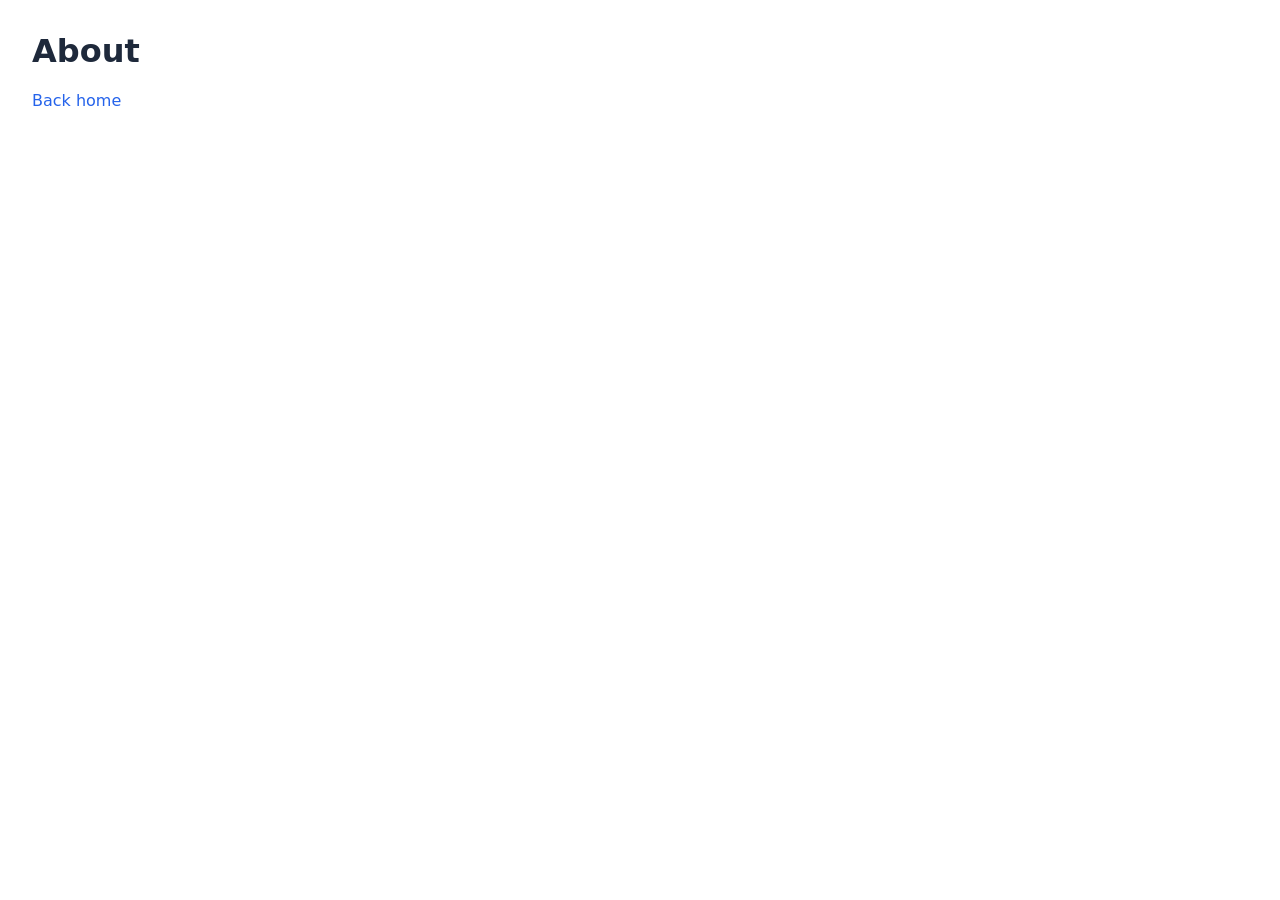
==== about/index.html @ a0675ecf "Initial commit" ====
<!doctype html>
<html>
  <head>
    <meta charset="utf-8" />
    <meta name="viewport" content="width=device-width, initial-scale=1" />
    <meta name="color-scheme" content="light dark" />
    <title>About</title>
    <link rel="icon" href="/assets/favicon.svg" type="image/svg+xml">
    <link rel="stylesheet" href="/assets/css/styles.css">
  </head>
  <body>
    <h1>About</h1>
    <p><a href="/">Back home</a></p>
  </body>
</html>
---- assets/css/styles.css ----
:root {
  color-scheme: light dark;
  --color-bg: #ffffff;
  --color-text: #1e293b;
  --color-muted: #64748b;
  --color-accent: #2563eb;
  --color-border: #e2e8f0;
}

@media (prefers-color-scheme: dark) {
  :root {
    --color-bg: #0f172a;
    --color-text: #e2e8f0;
    --color-muted: #94a3b8;
    --color-accent: #60a5fa;
    --color-border: #1e293b;
  }
}

body {
  font-family: system-ui, sans-serif;
  margin: 2rem;
  background-color: var(--color-bg);
  color: var(--color-text);
}

a {
  text-decoration: none;
  color: var(--color-accent);
}
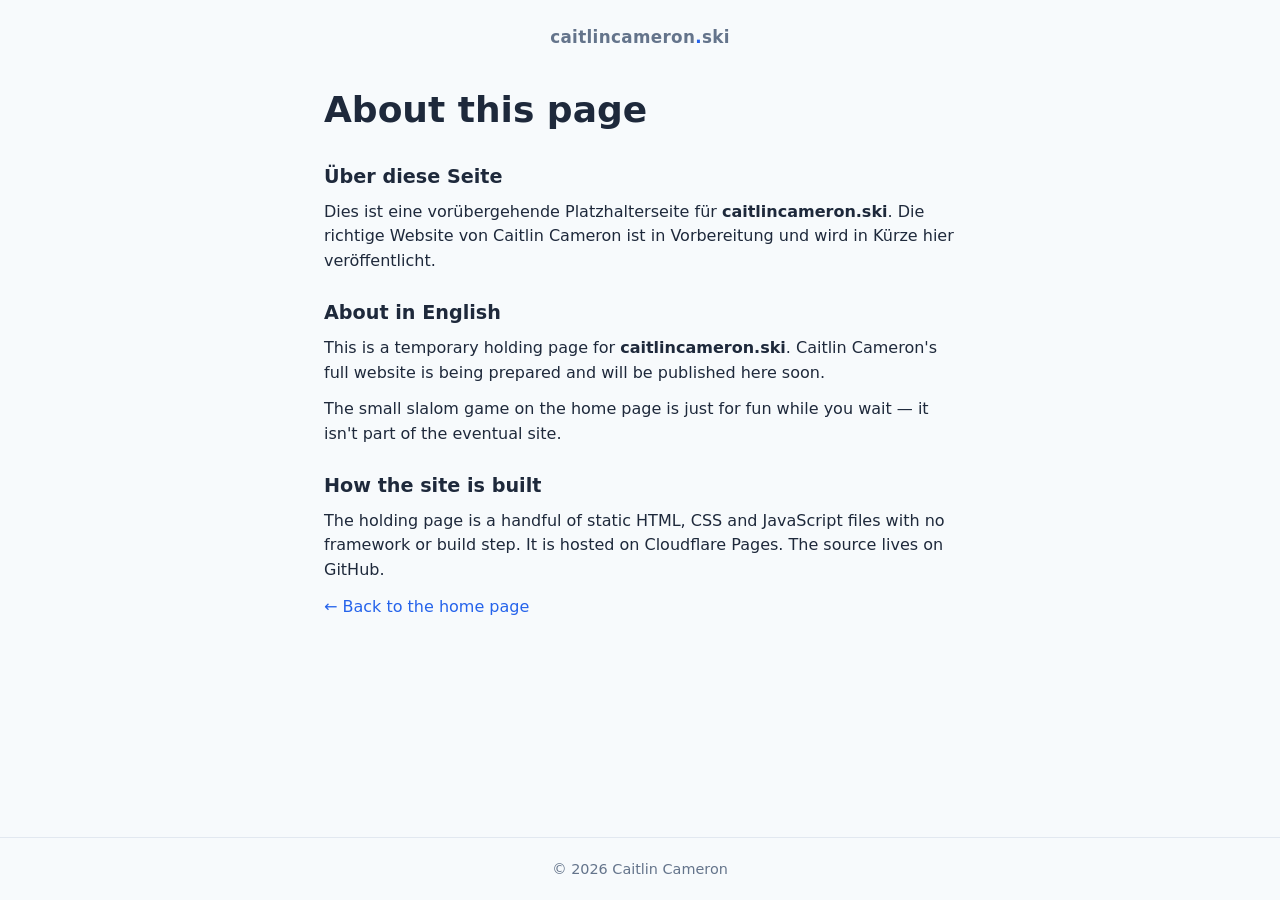
==== commit 85df497c: "Build holding site with bilingual notice and slalom mini-game Adds the initial caitlincameron.ski ho" ====
--- a/about/index.html
+++ b/about/index.html
@@ -1,15 +1,68 @@
 <!doctype html>
-<html>
+<html lang="en">
   <head>
     <meta charset="utf-8" />
     <meta name="viewport" content="width=device-width, initial-scale=1" />
     <meta name="color-scheme" content="light dark" />
-    <title>About</title>
-    <link rel="icon" href="/assets/favicon.svg" type="image/svg+xml">
-    <link rel="stylesheet" href="/assets/css/styles.css">
+    <meta name="description" content="About the caitlincameron.ski holding site." />
+    <title>About — caitlincameron.ski</title>
+    <link rel="icon" href="/assets/favicon.svg" type="image/svg+xml" />
+    <link rel="stylesheet" href="/assets/css/styles.css" />
+    <script defer src="/assets/js/main.js"></script>
   </head>
   <body>
-    <h1>About</h1>
-    <p><a href="/">Back home</a></p>
+    <a class="skip-link" href="#main">Skip to content</a>
+
+    <header class="site-header">
+      <p class="wordmark">
+        <a href="/">caitlincameron<span class="wordmark__dot">.</span>ski</a>
+      </p>
+    </header>
+
+    <main id="main" class="container">
+      <article class="prose">
+        <h1>About this page</h1>
+
+        <section lang="de" aria-labelledby="about-de">
+          <h2 id="about-de">Über diese Seite</h2>
+          <p>
+            Dies ist eine vorübergehende Platzhalterseite für
+            <strong>caitlincameron.ski</strong>. Die richtige Website von
+            Caitlin Cameron ist in Vorbereitung und wird in Kürze hier
+            veröffentlicht.
+          </p>
+        </section>
+
+        <section lang="en" aria-labelledby="about-en">
+          <h2 id="about-en">About in English</h2>
+          <p>
+            This is a temporary holding page for
+            <strong>caitlincameron.ski</strong>. Caitlin Cameron's full
+            website is being prepared and will be published here soon.
+          </p>
+          <p>
+            The small slalom game on the home page is just for fun while
+            you wait — it isn't part of the eventual site.
+          </p>
+        </section>
+
+        <section lang="en" aria-labelledby="about-tech">
+          <h2 id="about-tech">How the site is built</h2>
+          <p>
+            The holding page is a handful of static HTML, CSS and
+            JavaScript files with no framework or build step. It is
+            hosted on Cloudflare Pages. The source lives on GitHub.
+          </p>
+        </section>
+
+        <p><a href="/">← Back to the home page</a></p>
+      </article>
+    </main>
+
+    <footer class="site-footer">
+      <p>
+        <span>&copy; <span id="footer-year">2026</span> Caitlin Cameron</span>
+      </p>
+    </footer>
   </body>
 </html>
--- a/assets/css/styles.css
+++ b/assets/css/styles.css
@@ -1,30 +1,280 @@
 :root {
   color-scheme: light dark;
-  --color-bg: #ffffff;
+  --color-bg: #f7fafc;
+  --color-surface: #ffffff;
   --color-text: #1e293b;
   --color-muted: #64748b;
   --color-accent: #2563eb;
+  --color-accent-strong: #1d4ed8;
   --color-border: #e2e8f0;
+  --color-shadow: rgba(15, 23, 42, 0.08);
+  --max-width: 42rem;
+  --radius: 14px;
 }
 
 @media (prefers-color-scheme: dark) {
   :root {
-    --color-bg: #0f172a;
+    --color-bg: #0b1220;
+    --color-surface: #111a2e;
     --color-text: #e2e8f0;
     --color-muted: #94a3b8;
     --color-accent: #60a5fa;
+    --color-accent-strong: #93c5fd;
     --color-border: #1e293b;
+    --color-shadow: rgba(0, 0, 0, 0.35);
   }
 }
 
+*,
+*::before,
+*::after {
+  box-sizing: border-box;
+}
+
+html {
+  -webkit-text-size-adjust: 100%;
+}
+
 body {
-  font-family: system-ui, sans-serif;
-  margin: 2rem;
+  font-family: system-ui, -apple-system, "Segoe UI", Roboto, "Helvetica Neue",
+    Arial, sans-serif;
+  margin: 0;
   background-color: var(--color-bg);
   color: var(--color-text);
+  line-height: 1.55;
+  min-height: 100vh;
+  display: flex;
+  flex-direction: column;
 }
 
 a {
+  color: var(--color-accent);
   text-decoration: none;
+}
+
+a:hover,
+a:focus-visible {
+  color: var(--color-accent-strong);
+  text-decoration: underline;
+}
+
+:focus-visible {
+  outline: 2px solid var(--color-accent);
+  outline-offset: 2px;
+  border-radius: 4px;
+}
+
+.skip-link {
+  position: absolute;
+  left: -9999px;
+  top: 0;
+  background: var(--color-accent);
+  color: #fff;
+  padding: 0.5rem 0.75rem;
+  border-radius: 0 0 var(--radius) var(--radius);
+}
+
+.skip-link:focus {
+  left: 0;
+}
+
+.site-header {
+  padding: 1.5rem 1.25rem 0.5rem;
+  display: flex;
+  justify-content: center;
+}
+
+.wordmark {
+  font-weight: 600;
+  letter-spacing: 0.02em;
+  margin: 0;
+  font-size: 1.05rem;
+  color: var(--color-muted);
+}
+
+.wordmark a {
+  color: inherit;
+}
+
+.wordmark__dot {
   color: var(--color-accent);
 }
+
+.container {
+  width: 100%;
+  max-width: var(--max-width);
+  margin: 0 auto;
+  padding: 1.5rem 1.25rem 3rem;
+  flex: 1;
+}
+
+.message {
+  background: var(--color-surface);
+  border: 1px solid var(--color-border);
+  border-radius: var(--radius);
+  padding: 1.5rem 1.5rem;
+  margin: 1rem 0;
+  box-shadow: 0 1px 2px var(--color-shadow);
+}
+
+.message h1,
+.message h2 {
+  margin: 0 0 0.5rem;
+  line-height: 1.2;
+}
+
+.message h1 {
+  font-size: clamp(1.6rem, 2.5vw + 1rem, 2.25rem);
+}
+
+.message h2 {
+  font-size: clamp(1.35rem, 2vw + 0.9rem, 1.85rem);
+  font-weight: 600;
+}
+
+.message p {
+  margin: 0;
+  color: var(--color-text);
+  font-size: 1.05rem;
+}
+
+.game {
+  margin: 2.5rem 0 0;
+  padding-top: 1.5rem;
+  border-top: 1px dashed var(--color-border);
+  text-align: center;
+}
+
+.game__heading {
+  font-size: 1.1rem;
+  font-weight: 600;
+  color: var(--color-muted);
+  margin: 0 0 0.25rem;
+  display: flex;
+  flex-direction: column;
+  gap: 0.15rem;
+}
+
+.game__subheading {
+  font-size: 0.9rem;
+  font-weight: 400;
+  color: var(--color-muted);
+}
+
+.game__intro {
+  margin: 0 0 1rem;
+  color: var(--color-muted);
+  font-size: 0.95rem;
+}
+
+.game__stage {
+  display: flex;
+  justify-content: center;
+}
+
+#slalom-canvas {
+  display: block;
+  width: min(320px, 100%);
+  height: auto;
+  aspect-ratio: 320 / 480;
+  background: linear-gradient(180deg, #eef4ff 0%, #ffffff 100%);
+  border: 1px solid var(--color-border);
+  border-radius: var(--radius);
+  box-shadow: 0 1px 2px var(--color-shadow);
+  touch-action: none;
+}
+
+@media (prefers-color-scheme: dark) {
+  #slalom-canvas {
+    background: linear-gradient(180deg, #1a2747 0%, #0f1a35 100%);
+  }
+}
+
+.game__controls {
+  display: flex;
+  gap: 0.5rem;
+  justify-content: center;
+  margin: 0.75rem 0 0.25rem;
+}
+
+.game__button {
+  font: inherit;
+  background: var(--color-surface);
+  color: var(--color-text);
+  border: 1px solid var(--color-border);
+  border-radius: 999px;
+  padding: 0.45rem 1.1rem;
+  cursor: pointer;
+  transition: background-color 0.15s ease, color 0.15s ease,
+    border-color 0.15s ease;
+}
+
+.game__button:hover:not(:disabled),
+.game__button:focus-visible:not(:disabled) {
+  border-color: var(--color-accent);
+  color: var(--color-accent-strong);
+}
+
+.game__button:disabled {
+  opacity: 0.5;
+  cursor: default;
+}
+
+.game__status {
+  display: flex;
+  justify-content: center;
+  gap: 1.25rem;
+  color: var(--color-muted);
+  font-size: 0.95rem;
+  margin: 0.5rem 0 0.25rem;
+}
+
+.game__status strong {
+  color: var(--color-text);
+  font-variant-numeric: tabular-nums;
+  font-weight: 600;
+}
+
+.game__hint {
+  margin: 0.25rem 0 0;
+  color: var(--color-muted);
+  font-size: 0.85rem;
+}
+
+kbd {
+  font-family: ui-monospace, SFMono-Regular, Menlo, Monaco, Consolas,
+    "Liberation Mono", monospace;
+  font-size: 0.8em;
+  background: var(--color-surface);
+  border: 1px solid var(--color-border);
+  border-radius: 4px;
+  padding: 0.05rem 0.35rem;
+  box-shadow: 0 1px 0 var(--color-border);
+}
+
+.site-footer {
+  text-align: center;
+  padding: 1.25rem;
+  color: var(--color-muted);
+  font-size: 0.9rem;
+  border-top: 1px solid var(--color-border);
+  background: transparent;
+}
+
+.site-footer p {
+  margin: 0;
+}
+
+.prose h1 {
+  font-size: clamp(1.6rem, 2.5vw + 1rem, 2.25rem);
+  margin: 0 0 1rem;
+}
+
+.prose h2 {
+  font-size: 1.2rem;
+  margin: 1.5rem 0 0.5rem;
+}
+
+.prose p {
+  margin: 0 0 0.75rem;
+}
